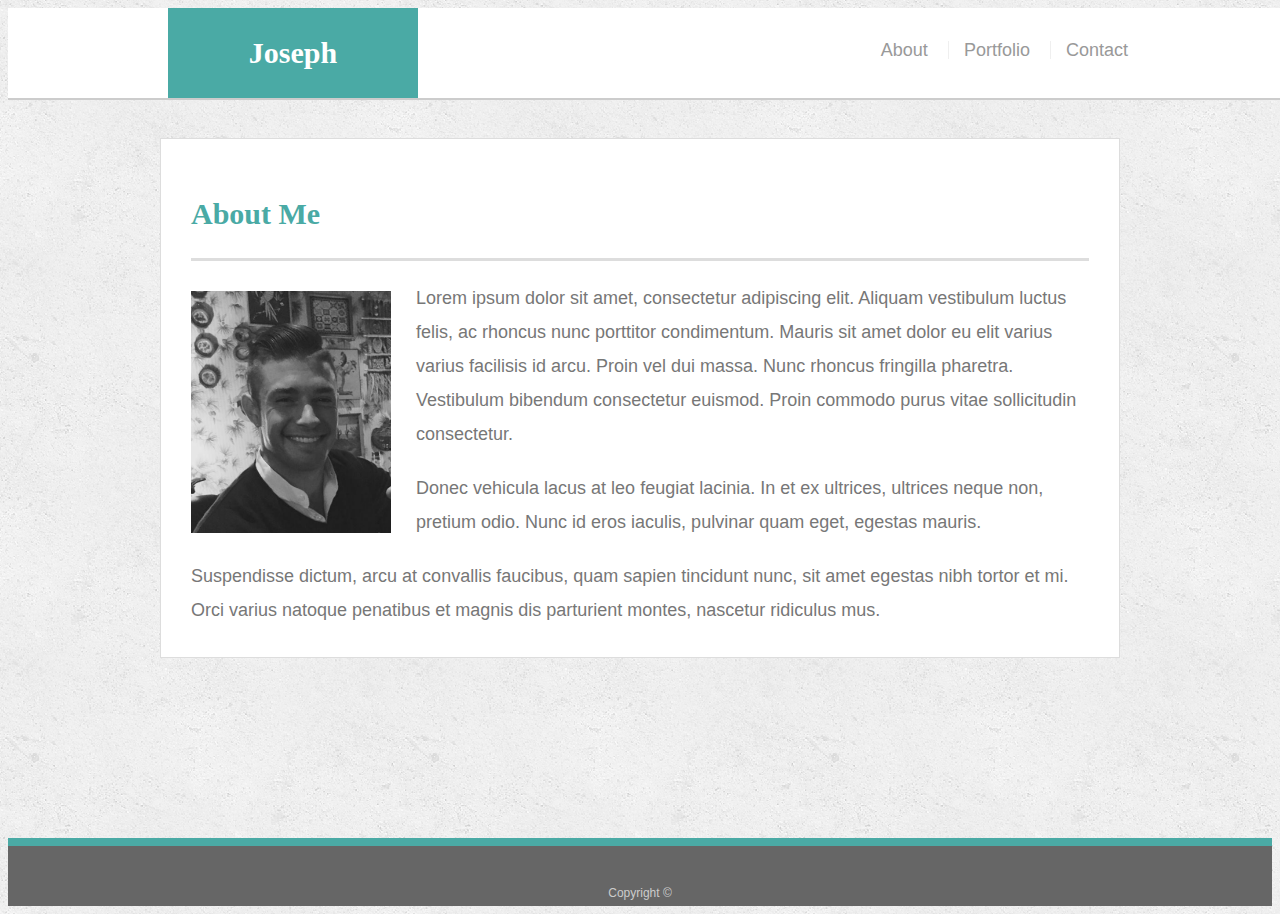
==== index.html @ 1ec51d17 "updated media queries and viewport for 980px" ====
<!doctype html>
<html lang="en-us">

<head>
  <meta charset="UTF-8">
  <meta name="viewport" content="width-device-width, initial-scale=1">
  <title>About | Joseph Ledbetter</title>
  <link rel="stylesheet" type="text/css" href="assets/css/style.css">
</head>

<body>

  <header id="masthead">
    <div class="container">
      <a href="index.html" id="logo">Joseph</a>
      <nav>
        <a href="index.html">About</a>
        <a href="portfolio.html">Portfolio</a>
        <a href="contact.html">Contact</a>
      </nav>
    </div>
  </header>

  <div id="main-container" class="container">
    <section class="main-section">
      <h1>About Me</h1>

      <img src="assets/images/picture.png" class="auth-image" alt="Your Name">

      <p>Lorem ipsum dolor sit amet, consectetur adipiscing elit. Aliquam vestibulum luctus felis, ac rhoncus nunc porttitor condimentum. Mauris sit amet dolor eu elit varius varius facilisis id arcu. Proin vel dui massa. Nunc rhoncus fringilla pharetra. Vestibulum bibendum consectetur euismod. Proin commodo purus vitae sollicitudin consectetur.</p>

      <p>Donec vehicula lacus at leo feugiat lacinia. In et ex ultrices, ultrices neque non, pretium odio. Nunc id eros iaculis, pulvinar quam eget, egestas mauris.</p>

      <p>Suspendisse dictum, arcu at convallis faucibus, quam sapien tincidunt nunc, sit amet egestas nibh tortor et mi. Orci varius natoque penatibus et magnis dis parturient montes, nascetur ridiculus mus.</p>

    </section>

  </div>

  <footer>
    <div class="container">
      Copyright &copy; 
    </div>
  </footer>
</body>

</html>
---- assets/css/style.css ----
body {
  font-family: Arial, "Helvetica Neue", Helvetica, sans-serif;
  font-size: 18px;
  line-height: 34px;
  color: #777777;
  background: url("../images/concrete_seamless.png");
}

* {
  box-sizing: border-box;
}

/* general */

.container {
  width: 100%;
  max-width: 960px;
  margin: 0 auto;
  clear: both;
}

h1,
h2,
h3,
p {
  margin-bottom: 20px;
}

p:last-child {
  margin-bottom: 0;
}

h1,
h2,
h3 {
  font-family: Georgia, Times, "Times New Roman", serif;
  font-weight: 700;
  color: #4aaaa5;
}

h1 {
  padding-bottom: 20px;
  font-size: 30px;
  line-height: 49px;
  border-bottom: 3px solid #dddddd;
}

h2,
h3 {
  font-size: 22px;
}

/* header */

#masthead {
  position: fixed;
  z-index: 99;
  width: 100%;
  margin: 0 0 30px;
  overflow: auto;
  color: #ffffff;
  background: #ffffff;
  border-bottom: 2px solid #cccccc;
}

#logo {
  float: left;
  width: 250px;
  height: 90px;
  font-family: Georgia, Times, "Times New Roman", serif;
  font-size: 30px;
  font-weight: 700;
  line-height: 90px;
  color: #ffffff;
  text-align: center;
  text-decoration: none;
  background: #4aaaa5;
}

nav {
  float: right;
  margin-top: 25px;
}

nav a {
  display: inline-block;
  padding-left: 15px;
  margin-left: 15px;
  line-height: 18px;
  color: #999;
  text-decoration: none;
  border-left: 1px solid #efefef;
}

nav a:first-child {
  border-left: 0 none;
}

/* footer */

footer {
  padding: 30px 0;
  clear: both;
  font-size: 12px;
  color: #ffffff;
  color: #cccccc;
  text-align: center;
  background: #666666;
  border-top: 8px solid #4aaaa5;
  height: 50px;
}

h3, h2 {
  padding-bottom: 20px;
  margin-bottom: 15px;
  line-height: 22px;
  border-bottom: 2px solid #eeeeee;
}

/* main */

#main-container {
  padding-top: 130px;
  min-height: calc(100vh - 70px);
}

.main-section {
  float: left;
  width: 100%;
  max-width: 960px;
  padding: 30px;
  margin: 0 0 40px;
  background: #ffffff;
  border: 1px solid #dddddd;
}

/* portfolio page */

.work {
  position: relative;
  float: left;
  width: 274px;
  margin: 20px 0 25px;
  overflow: auto;
}

.work:nth-child(even) {
  margin-right: 40px;
}

.work img {
  width: 100%;
  border: 0 none;
  opacity: 0.8;
}

.work h3 {
  position: absolute;
  bottom: 20px;
  width: 100%;
  padding: 15px;
  margin-bottom: 0;
  font-weight: 300;
  line-height: 30px;
  color: #ffffff;
  text-align: center;
  background: #4aaaa5;
  border-bottom: 0;
}

.auth-image {
  float: left;
  width: 200px;
  height: auto;
  margin-top: 10px;
  margin-right: 25px;
}

/* contact page */

#contact-form ul {
  margin-bottom: 20px;
}

#contact-form li {
  margin-bottom: 10px;
}

ul {
  list-style-type: none;
  margin-left: -40px;
  line-height: 30px;
}

label,
input[type=text],
input[type=email],
textarea {
  display: block;
  width: 100%;
}

input[type=text],
input[type=email],
textarea {
  height: 35px;
  padding: 0 10px;
  font-size: 14px;
  border: 1px solid #dddddd;
}

textarea {
  height: 200px;
}

input[type=submit] {
  padding: 10px 30px;
  font-size: 18px;
  color: #ffffff;
  cursor: pointer;
  background: #4aaaa5;
  border: 0 none;
}



/* media quiries for the max-width 980px */

@media screen and (max-width: 980px) {

#main-container {
    height: 200px;
    width: 700px;
    margin-left: 30px;
    font-size: 10px;
    line-height: 20px;
}

#h1-portfolio {
  margin-top: -3px;
  width: 410px;
  margin-bottom: 20px;
}
.main-section-portfolio {
  float: left;
  width: 45em;
  height: 64em;
  padding: 15px;
  margin-bottom: 20px;
  margin-right: 0px;
  background: #ffffff;
  border: 1px solid #dddddd;
}

.work {
  position: relative;
  float: left;
  width: 180px;
  overflow: auto;
  margin-left: 5px;
  margin-top: 10px;
}

.container {
  width: 100%;
  max-width: 920px;
  margin: 0 auto;
  clear: both;
}

#h1-contact {
  margin-top: -5px;
}

.main-section-contact {
  float: left;
  width: 550px;
  max-width: 960px;
  padding: 20px;
  margin: 0 0 20px;
  background: #ffffff;
  border: 1px solid #dddddd;
}

#contact-form {
  margin-bottom: 10px;  
}

label,
input[type=text],
input[type=email],
textarea {
  display: block;
  width: 100%;
}

input[type=text],
input[type=email],
textarea {
  height: 25px;
  padding: 0 10px;
  font-size: 12px;
  border: 1px solid #dddddd;
}

textarea {
  height: 100px;
}

input[type=submit] {
  padding: 10px 30px;
  font-size: 18px;
  color: #ffffff;
  cursor: pointer;
  background: #4aaaa5;
  border: 0 none;
}

label {
  font-size: 14px;
}




/* media querie for max-width 768 */

@media screen and (max-width: 768px) {




@media screen and (min-width: 640px) {

}
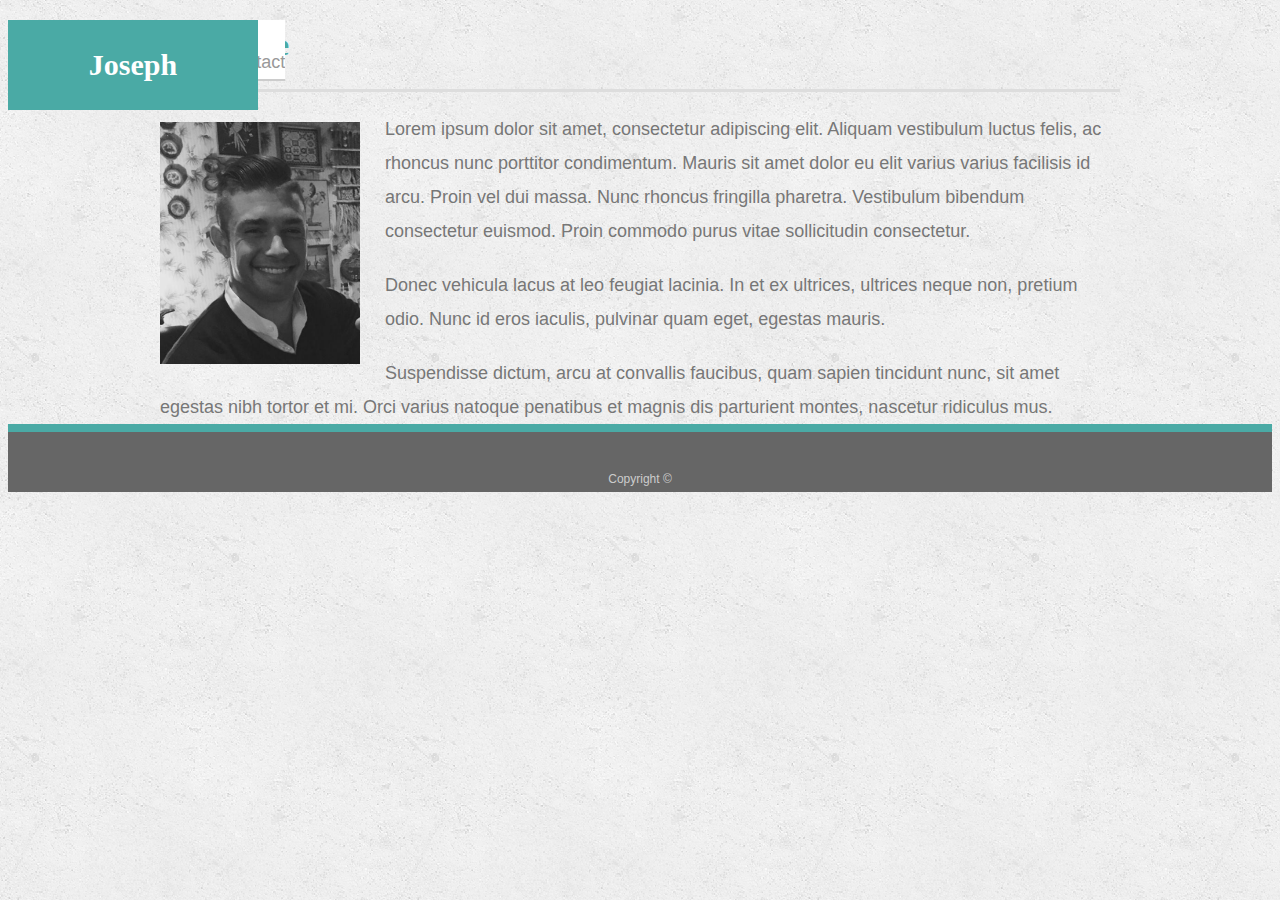
==== commit 07ee18e3: "additional responsive css page specifically for 980 768 640" ====
--- a/index.html
+++ b/index.html
@@ -6,10 +6,12 @@
   <meta name="viewport" content="width-device-width, initial-scale=1">
   <title>About | Joseph Ledbetter</title>
   <link rel="stylesheet" type="text/css" href="assets/css/style.css">
+  <link rel="stylesheet" type="text/css" href="assets/css/responsive.css">
+ 
 </head>
 
 <body>
-
+  
   <header id="masthead">
     <div class="container">
       <a href="index.html" id="logo">Joseph</a>
@@ -22,10 +24,10 @@
   </header>
 
   <div id="main-container" class="container">
-    <section class="main-section">
+    <section class="main-section-index">
       <h1>About Me</h1>
 
-      <img src="assets/images/picture.png" class="auth-image" alt="Your Name">
+      <img id="about-image" src="assets/images/picture.png" class="auth-image" alt="Your Name">
 
       <p>Lorem ipsum dolor sit amet, consectetur adipiscing elit. Aliquam vestibulum luctus felis, ac rhoncus nunc porttitor condimentum. Mauris sit amet dolor eu elit varius varius facilisis id arcu. Proin vel dui massa. Nunc rhoncus fringilla pharetra. Vestibulum bibendum consectetur euismod. Proin commodo purus vitae sollicitudin consectetur.</p>
 
--- a/assets/css/style.css
+++ b/assets/css/style.css
@@ -1,4 +1,3 @@
-
 body {
   font-family: Arial, "Helvetica Neue", Helvetica, sans-serif;
   font-size: 18px;
@@ -56,7 +55,8 @@
 #masthead {
   position: fixed;
   z-index: 99;
-  width: 100%;
+  height: 90;
+  width: 100%%;
   margin: 0 0 30px;
   overflow: auto;
   color: #ffffff;
@@ -65,6 +65,7 @@
 }
 
 #logo {
+  position: fixed;
   float: left;
   width: 250px;
   height: 90px;
@@ -120,17 +121,12 @@
 
 /* main */
 
-#main-container {
-  padding-top: 130px;
-  min-height: calc(100vh - 70px);
-}
 
 .main-section {
   float: left;
   width: 100%;
   max-width: 960px;
-  padding: 30px;
-  margin: 0 0 40px;
+  margin:  0 40px;
   background: #ffffff;
   border: 1px solid #dddddd;
 }
@@ -185,12 +181,6 @@
 
 #contact-form li {
   margin-bottom: 10px;
-}
-
-ul {
-  list-style-type: none;
-  margin-left: -40px;
-  line-height: 30px;
 }
 
 label,
@@ -225,112 +215,5 @@
 
 
 
-/* media quiries for the max-width 980px */
-
-@media screen and (max-width: 980px) {
-
-#main-container {
-    height: 200px;
-    width: 700px;
-    margin-left: 30px;
-    font-size: 10px;
-    line-height: 20px;
-}
-
-#h1-portfolio {
-  margin-top: -3px;
-  width: 410px;
-  margin-bottom: 20px;
-}
-.main-section-portfolio {
-  float: left;
-  width: 45em;
-  height: 64em;
-  padding: 15px;
-  margin-bottom: 20px;
-  margin-right: 0px;
-  background: #ffffff;
-  border: 1px solid #dddddd;
-}
-
-.work {
-  position: relative;
-  float: left;
-  width: 180px;
-  overflow: auto;
-  margin-left: 5px;
-  margin-top: 10px;
-}
-
-.container {
-  width: 100%;
-  max-width: 920px;
-  margin: 0 auto;
-  clear: both;
-}
-
-#h1-contact {
-  margin-top: -5px;
-}
-
-.main-section-contact {
-  float: left;
-  width: 550px;
-  max-width: 960px;
-  padding: 20px;
-  margin: 0 0 20px;
-  background: #ffffff;
-  border: 1px solid #dddddd;
-}
-
-#contact-form {
-  margin-bottom: 10px;  
-}
-
-label,
-input[type=text],
-input[type=email],
-textarea {
-  display: block;
-  width: 100%;
-}
-
-input[type=text],
-input[type=email],
-textarea {
-  height: 25px;
-  padding: 0 10px;
-  font-size: 12px;
-  border: 1px solid #dddddd;
-}
-
-textarea {
-  height: 100px;
-}
-
-input[type=submit] {
-  padding: 10px 30px;
-  font-size: 18px;
-  color: #ffffff;
-  cursor: pointer;
-  background: #4aaaa5;
-  border: 0 none;
-}
-
-label {
-  font-size: 14px;
-}
-
-
-
-
-/* media querie for max-width 768 */
-
-@media screen and (max-width: 768px) {
-
-
-
-
-@media screen and (min-width: 640px) {
-
-}+
+*/--- a/assets/css/responsive.css
+++ b/assets/css/responsive.css
@@ -0,0 +1,374 @@
+/* media quiries for the max-width 980px */
+
+@media only screen and (max-width: 980px) {
+    #masthead {
+      position: fixed;
+      width: 100%;
+      height: 90px;
+      color: #ffffff;
+      background: #ffffff;
+      border-bottom: 2px solid #cccccc;
+    }
+    
+    #logo {
+      float: left;
+      width: 200px;
+      height: 90px;
+      margin-left: 20px;
+      font-family: Georgia, Times, "Times New Roman", serif;
+      font-size: 30px;
+      font-weight: 700;
+      line-height: 90px;
+      color: #ffffff;
+      text-align: center;
+      text-decoration: none;
+      background: #4aaaa5;
+    }
+    
+    nav {
+      float: right;
+      margin-top: 25px;
+    }
+    
+    nav a {
+      display: inline-block;
+      padding-left: 15px;
+      margin-left: 15px;
+      line-height: 18px;
+      color: #999;
+      text-decoration: none;
+      border-left: 1px solid #efefef;
+    }
+    
+    nav a:first-child {
+      border-left: 0 none;
+    }
+    
+      .main-section-index {
+        float: left;
+        width: 700px;
+        height: 430px;
+        padding: 30px;
+        margin: 0 0 40px;
+        background: #ffffff;
+        border: 1px solid #dddddd;
+      }
+      
+    #main-container {
+        height: 200px;
+        width: 700px;
+        margin-left: 30px;
+        font-size: 10px;
+        line-height: 20px;
+    }
+    
+    #h1-portfolio {
+      margin-top: -3px;
+      width: 410px;
+      margin-bottom: 20px;
+    }
+    .main-section-portfolio {
+      float: left;
+      width: 45em;
+      height: 64em;
+      padding: 15px;
+      margin-bottom: 20px;
+      margin-right: 0px;
+      background: #ffffff;
+      border: 1px solid #dddddd;
+    }
+    
+    .work {
+      position: relative;
+      float: left;
+      width: 180px;
+      overflow: auto;
+      margin-left: 5px;
+      margin-top: 10px;
+    }
+    
+    .container {
+      width: 100%;
+      max-width: 920px;
+      margin: 0 auto;
+      clear: both;
+      
+    }
+    
+    #h1-contact {
+      margin-top: -5px;
+    }
+    
+    .main-section-contact {
+      float: left;
+      width: 550px;
+      max-width: 960px;
+      padding: 20px;
+      margin: 0 0 20px;
+      background: #ffffff;
+      border: 1px solid #dddddd;
+    }
+    
+    #contact-form {
+      margin-bottom: 10px;  
+    }
+    
+    label,
+    input[type=text],
+    input[type=email],
+    textarea {
+      display: block;
+      width: 100%;
+    }
+    
+    input[type=text],
+    input[type=email],
+    textarea {
+      height: 25px;
+      padding: 0 10px;
+      font-size: 12px;
+      border: 1px solid #dddddd;
+    }
+    
+    textarea {
+      height: 100px;
+    }
+    
+    input[type=submit] {
+      padding: 10px 30px;
+      font-size: 18px;
+      color: #ffffff;
+      cursor: pointer;
+      background: #4aaaa5;
+      border: 0 none;
+    }
+    
+    label {
+      font-size: 14px;
+    }
+    
+    
+    /* media querie for max-width 768 */
+    
+    @media only screen and (max-width: 768px) {
+    
+    #masthead {
+      position: fixed;
+      z-index: 99;
+      width: 100%;
+      margin: 0 0 30px;
+      overflow: auto;
+      color: #ffffff;
+      background: #ffffff;
+      border-bottom: 2px solid #cccccc;
+    }
+    
+    #logo {
+      position: fixed;
+      float: left;
+      width: 200px;
+      height: 90px;
+      margin-left: 20px;
+      font-family: Georgia, Times, "Times New Roman", serif;
+      font-size: 30px;
+      font-weight: 700;
+      line-height: 90px;
+      color: #ffffff;
+      text-align: center;
+      text-decoration: none;
+      background: #4aaaa5;
+    }
+    
+    nav {
+      float: right;
+      margin-top: 25px;
+      margin-right: 45px;
+      padding-bottom: 28px;
+    }
+    
+    nav a {
+      display: inline-block;
+      padding-left: 15px;
+      margin-left: 15px;
+      line-height: 18px;
+      color: #999;
+      text-decoration: none;
+      border-left: 1px solid #efefef;
+    }
+    
+    nav a:first-child {
+      border-left: 0 none;
+    }
+    
+    
+    /* portfolio page media queries */
+    #h1-portfolio {
+      width: 615px;
+      margin-bottom: 20px;
+      margin-left: 20px;
+    }
+    .main-section-portfolio {
+      float: left;
+      width: 70em;
+      height: 88em;
+      margin-bottom: 20px;
+      margin-right: 15px;
+      background: #ffffff;
+      border: 1px solid #dddddd70;
+    }
+    
+    .work {
+      position: relative;
+      width: 40%;
+      height: 225px;
+      margin-left: 20px;
+      margin-right: 50px;
+    }
+    
+    .work h3 {
+      position: absolute;
+      bottom: 15px;
+      width: 100%;
+      padding: 15px;
+      margin-bottom: 20px;
+      font-weight: 300;
+      line-height: 30px;
+      color: #ffffff;
+      text-align: center;
+      background: #4aaaa5;
+      border-bottom: 0;
+    }
+    
+    
+    #h1-contact {
+      margin-top: -5px;
+    }
+    
+    .main-section-contact {
+      float: left;
+      width: 70em;
+      max-width: 960px;
+      padding: 20px;
+      margin: 0 0 20px;
+      background: #ffffff;
+      border: 1px solid #dddddd;
+    }
+    
+    #contact-form {
+      margin-bottom: 10px;  
+    }
+    
+    label,
+    input[type=text],
+    input[type=email],
+    textarea {
+      display: block;
+      width: 100%;
+    }
+    
+    input[type=text],
+    input[type=email],
+    textarea {
+      height: 25px;
+      padding: 0 10px;
+      font-size: 12px;
+      border: 1px solid #dddddd;
+    }
+    
+    textarea {
+      height: 100px;
+    }
+    
+    input[type=submit] {
+      padding: 10px 30px;
+      font-size: 18px;
+      color: #ffffff;
+      cursor: pointer;
+      background: #4aaaa5;
+      border: 0 none;
+    }
+    
+    label {
+      font-size: 14px;
+    }
+    
+    footer {
+    left: 0;
+    bottom: 0;
+    height: 50px;
+    width: 100%;
+    }
+    }
+    
+    
+    @media only screen and (max-width: 640px) {
+/* ************************************ */
+        /* ONLY FOR MOBILE DEVICES */
+/* ************************************ */
+        #masthead {
+            position: static;
+            width: 100%;
+            height:180px;
+            color: #ffffff;
+            background: #ffffff;
+            border-bottom: 2px solid #cccccc;
+          }
+          
+          #logo {
+            position: static;
+            float: left;
+            height: 90px;
+            width: 100%;
+            margin-left: 20px;
+            font-family: Georgia, Times, "Times New Roman", serif;
+            font-size: 30px;
+            font-weight: 700;
+            line-height: 90px;
+            margin-left: 0px;
+            color: #ffffff;
+            text-align: center;
+            text-decoration: none;
+            background: #4aaaa5;
+          }
+          
+          nav {
+            margin-top: 25px;
+            margin-right: 180px;
+          }
+          
+          nav a {
+            display: inline-block;
+            line-height: 18px;
+            color: #999;
+            text-decoration: none;
+            border-left: 1px solid #efefef;
+          }
+          
+          nav a:first-child {
+            border-left: 0 none;
+          }
+          
+          .main-section-index {
+            float: left;
+            width: 500px;
+            height: 900px;
+            margin-left: 20px;
+            background: #ffffff;
+            border: 1px solid #dddddd;
+          }
+          
+          #about-image {
+            height: 500px;
+            width: 430px;
+            margin-bottom: 20px;
+          }
+
+          #main-container {
+              width: 60px;
+          }
+      
+    }
+    
+    /* ***********************************************
+    Cannot figure out how to code the 640px without changing the other viewports of all pages involved.
+    **************************************************contact.html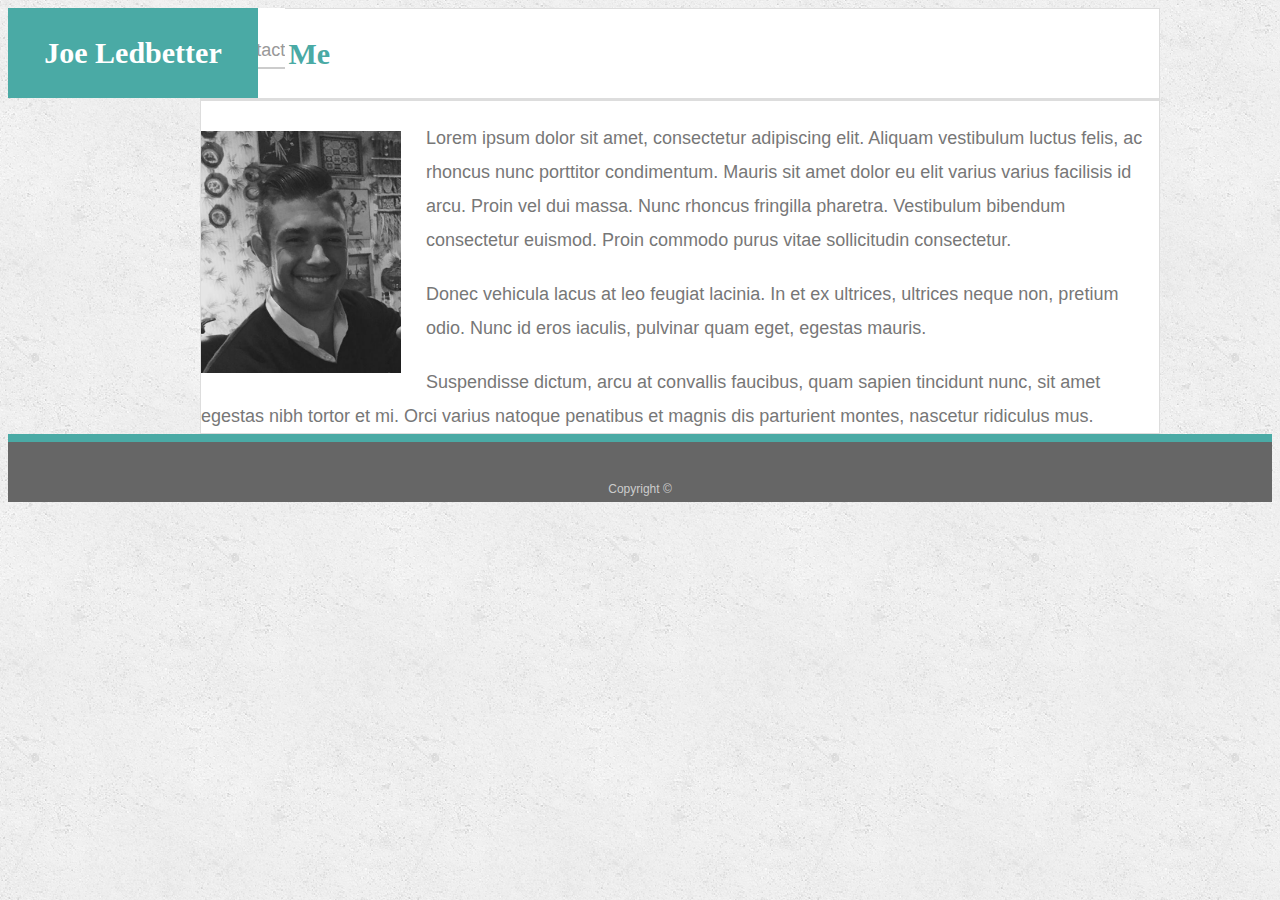
==== commit 831d0ef2: "restructure of all html pages for active responsiveness" ====
--- a/index.html
+++ b/index.html
@@ -1,20 +1,18 @@
-<!doctype html>
-<html lang="en-us">
-
+<!DOCTYPE html>
+<html lang="en">
 <head>
   <meta charset="UTF-8">
-  <meta name="viewport" content="width-device-width, initial-scale=1">
-  <title>About | Joseph Ledbetter</title>
+  <meta name="viewport" content="width=device-width, initial-scale=1.0">
+  <meta http-equiv="X-UA-Compatible" content="ie=edge">
+  <title>Portfolio | Joseph Ledbetter</title>
   <link rel="stylesheet" type="text/css" href="assets/css/style.css">
-  <link rel="stylesheet" type="text/css" href="assets/css/responsive.css">
- 
 </head>
 
 <body>
-  
+
   <header id="masthead">
     <div class="container">
-      <a href="index.html" id="logo">Joseph</a>
+      <a href="index.html" id="logo">Joe Ledbetter</a>
       <nav>
         <a href="index.html">About</a>
         <a href="portfolio.html">Portfolio</a>
@@ -24,10 +22,10 @@
   </header>
 
   <div id="main-container" class="container">
-    <section class="main-section-index">
+    <section class="main-section">
       <h1>About Me</h1>
 
-      <img id="about-image" src="assets/images/picture.png" class="auth-image" alt="Your Name">
+      <img src="assets/images/picture.png" class="auth-image" alt="Your Name">
 
       <p>Lorem ipsum dolor sit amet, consectetur adipiscing elit. Aliquam vestibulum luctus felis, ac rhoncus nunc porttitor condimentum. Mauris sit amet dolor eu elit varius varius facilisis id arcu. Proin vel dui massa. Nunc rhoncus fringilla pharetra. Vestibulum bibendum consectetur euismod. Proin commodo purus vitae sollicitudin consectetur.</p>
 
